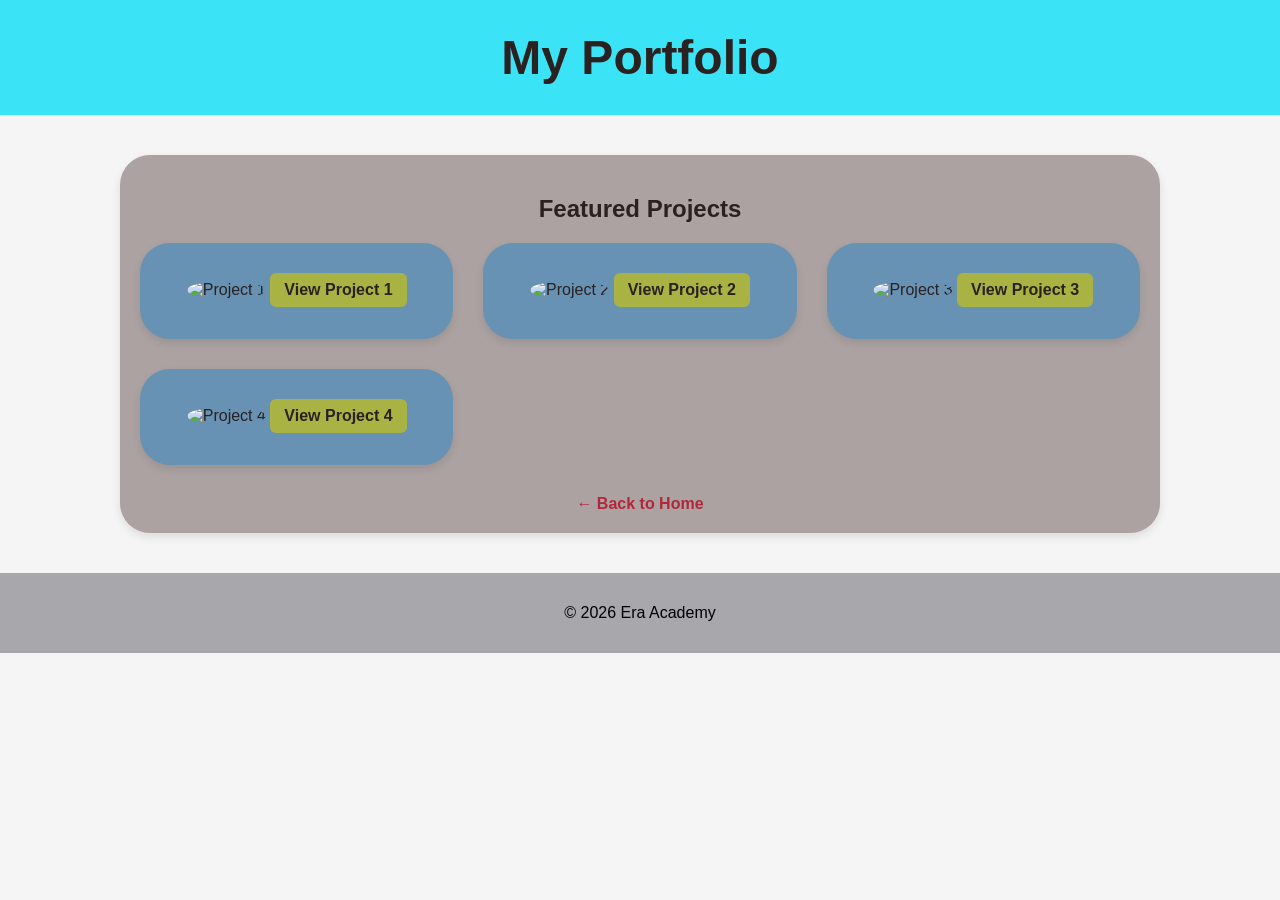
==== DAY4/portfolio.html @ 6ae737ef "day 3" ====
<!-- 
  HTML5 Document Type Declaration.
  Tells the browser to use modern HTML5 standards for rendering.
-->
<!DOCTYPE html>
<html lang="en">
<head>
  <!-- 
    Character encoding set to UTF-8.
    Ensures all text and symbols display correctly across devices.
  -->
  <meta charset="UTF-8" />

  <!-- 
    Page title shown in the browser tab.
    Descriptive titles help with SEO and user orientation.
  -->
  <title>Portfolio - chad's Projects</title>

  <!-- 
    Viewport meta tag.
    Makes the website responsive on mobile, tablet, and desktop devices.
  -->
  <meta name="viewport" content="width=device-width, initial-scale=1.0" />

  <!-- Internal CSS styles -->
  <style>
    /* 
      Body styles:
      - Light gray background
      - Clean Arial font
      - Removes default browser margin
    */
    body {
      background-color: #f5f5f5;
      font-family: Arial, sans-serif;
      margin: 0;
    }

    /* 
      Header styling:
      - Blue background matching the theme
      - White text for high contrast
      - Centered content with generous padding
    */
    header {
      background-color: #3be3f6;
      padding: 30px;
      text-align:center;
      color: #2a2121;
    }

    /* 
      Main heading (h1):
      - Removes default margin
      - Large, bold font size for visual impact
    */
    h1 {
      margin: 0;
      font-size: 48px;
    }

    /* 
      Main content container:
      - Max width of 1000px for comfortable reading
      - Centered on the page
      - White background with subtle shadow (card effect)
      - Rounded corners for modern appearance
    */
    main {
      max-width: 1000px;
      margin: 40px auto;
      padding: 20px;
      color: #2a2121;
      background: #aca2a2;
      border-radius: 30px;
      box-shadow: 0px 4px 10px rgba(0,0,0,0.1);
      text-align: center;
    }

    /* 
      Portfolio Grid using CSS Grid:
      - display: grid turns the container into a grid layout
      - repeat(auto-fit, minmax(250px, 1fr)) creates a responsive grid:
        * auto-fit = automatically adjusts number of columns
        * minmax(250px, 1fr) = each column is at least 250px wide, 
          but can grow to fill available space
      - gap: 20px adds consistent spacing between cards
    */
    .portfolio-grid {
      display: grid;
      grid-template-columns: repeat(auto-fit, minmax(250px, 1fr));
      gap: 30px;
    }

    /* 
      Individual project card styling:
      - Light blue background
      - Padding and rounded corners
      - Subtle shadow
      - transition enables smooth hover animation
    */
    .project {
      background: #6792b3;
      padding: 30px;
      border-radius: 30px;
      box-shadow: 0px 4px 8px rgba(0,0,0,0.1);
      transition: transform 0.2s;
    }

    /* 
      Hover effect on project cards:
      - translateY(-5px) makes the card lift up slightly when hovered
      - Creates an interactive, modern feel
    */
    .project:hover {
      transform: translateY(-10px);
    }

    /* 
      Project image styling:
      - width: 100% makes image fill the card width
      - height: 180px sets a consistent height
      - object-fit: cover prevents image distortion while filling the space
      - border-radius adds rounded corners
      - margin-bottom creates space before the button
    */
    .project img {
      width: 100%;
      height: 200px;
      object-fit: cover;
      border-radius: 50%;
      margin-bottom: 10px;
    }

    /* 
      "View Project" button styling:
      - display: inline-block allows padding and margin
      - Blue background matching the theme
      - White text with bold weight
      - transition for smooth color change on hover
    */
    .project a {
      display: inline-block;
      background: #a8b344;
      color: #2a2121;
      padding: 8px 14px;
      border-radius: 6px;
      text-decoration: none;
      font-weight: bold;
      transition: background 0.2s;
    }

    /* 
      Button hover effect:
      - Darker blue on hover for visual feedback
    */
    .project a:hover {
      background: #2563eb;
    }

    /* 
      Back to Home link:
      - display: block puts it on its own line
      - Centered and bold for visibility
      - Blue color matching the site theme
    */
    .back-link {
      display: block;
      margin-top: 30px;
      text-align: center;
      font-weight: bold;
      color: #b32739;
      text-decoration: none;
    }

    /* 
      Footer styling:
      - Light gray background
      - Centered text
      - Padding for spacing
    */
    footer {
      background-color: #a7a7ac;
      text-align: center;
      padding: 15px;
      margin-top: 40px;
    }
  </style>
</head>
<body>
  <!-- Page header with main title -->
  <header>
    <h1>My Portfolio</h1>
  </header>

  <!-- Main content area -->
  <main>
    <h2>Featured Projects</h2>

    <!-- 
      Portfolio grid container.
      Uses CSS Grid (defined above) to create a responsive layout 
      that automatically adjusts the number of columns based on screen size.
    -->
    <div class="portfolio-grid">
      
      <!-- Project Card 1 -->
      <div class="project">
        <!-- 
          Project image using picsum.photos (placeholder service).
          Always include descriptive alt text for accessibility.
        -->
        <img src="https://picsum.photos/id/1018/600/300" alt="Project 1">
        
        <!-- 
          Link to view the project.
          target="_blank" opens the link in a new tab.
          In real projects, consider adding rel="noopener" for security.
        -->
        <a href="https://example.com/project1" target="_blank">View Project 1</a>
      </div>

      <!-- Project Card 2 -->
      <div class="project">
        <img src="https://picsum.photos/id/180/600/300" alt="Project 2">
        <a href="https://example.com/project2" target="_blank">View Project 2</a>
      </div>

      <!-- Project Card 3 -->
      <div class="project">
        <img src="https://picsum.photos/id/251/600/300" alt="Project 3">
        <a href="https://example.com/project3" target="_blank">View Project 3</a>
      </div>

      <!-- Project Card 4 -->
      <div class="project">
        <img src="https://picsum.photos/id/1015/600/300" alt="Project 4">
        <a href="https://example.com/project4" target="_blank">View Project 4</a>
      </div>

    </div>

    <!-- Back to Home navigation link -->
    <a href="#" class="back-link">&larr; Back to Home</a>
  </main>

  <!-- Page footer with copyright -->
  <footer>
    <p>&copy; 2026 Era Academy</p>
  </footer>
</body>
</html>
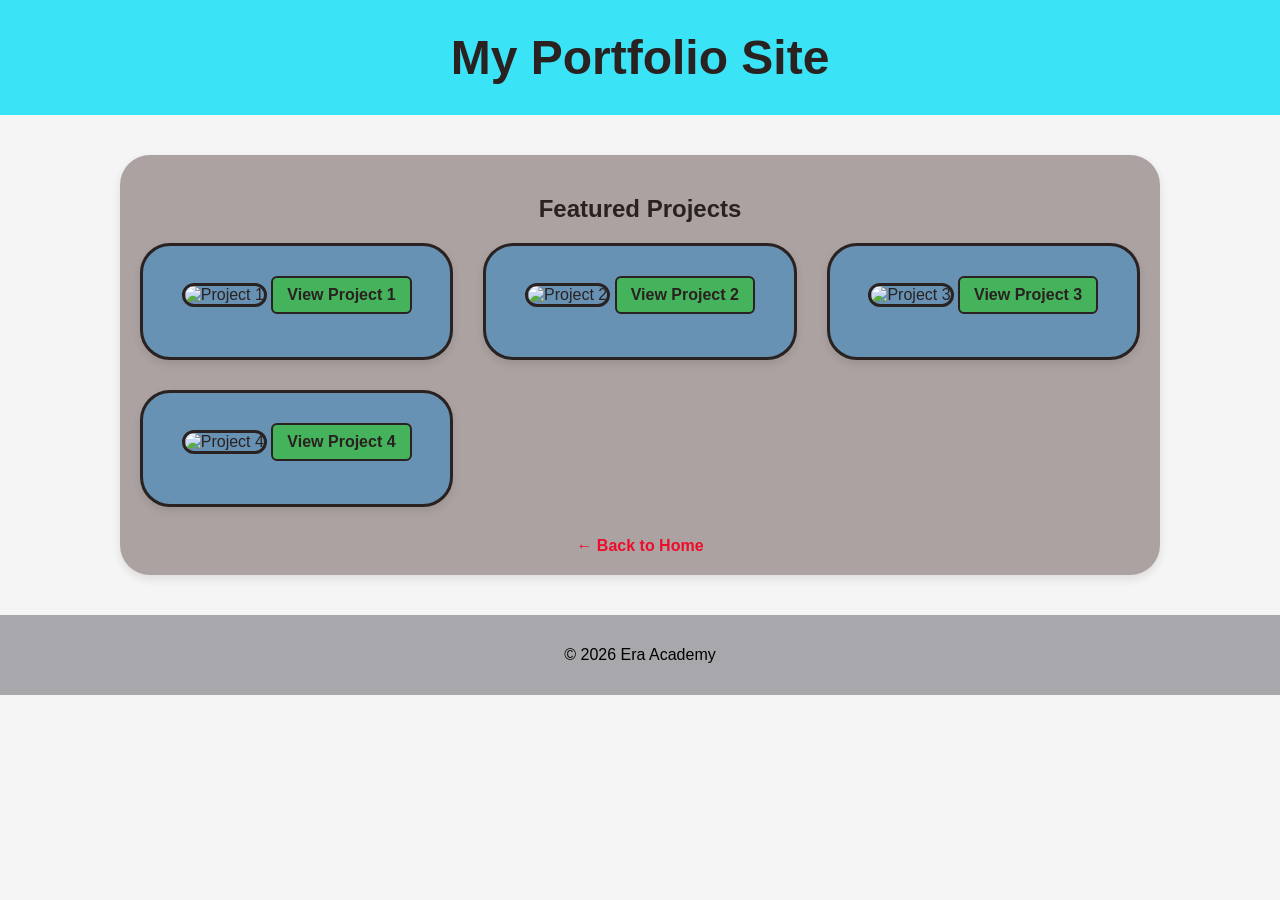
==== commit 82520b2b: "Day 5 Updates" ====
--- a/DAY4/portfolio.html
+++ b/DAY4/portfolio.html
@@ -91,6 +91,7 @@
       display: grid;
       grid-template-columns: repeat(auto-fit, minmax(250px, 1fr));
       gap: 30px;
+      justify-content: center;
     }
 
     /* 
@@ -105,7 +106,8 @@
       padding: 30px;
       border-radius: 30px;
       box-shadow: 0px 4px 8px rgba(0,0,0,0.1);
-      transition: transform 0.2s;
+      transition: transform 0.9s;
+      border: 3px solid #2a2121;  
     }
 
     /* 
@@ -115,6 +117,7 @@
     */
     .project:hover {
       transform: translateY(-10px);
+      transform: scale(1.05);
     }
 
     /* 
@@ -129,8 +132,9 @@
       width: 100%;
       height: 200px;
       object-fit: cover;
-      border-radius: 50%;
-      margin-bottom: 10px;
+      border-radius: 50px;
+      margin-bottom: 20px;
+      border: 3px solid #2a2121;
     }
 
     /* 
@@ -142,13 +146,14 @@
     */
     .project a {
       display: inline-block;
-      background: #a8b344;
+      background: #44b35c;
       color: #2a2121;
       padding: 8px 14px;
       border-radius: 6px;
       text-decoration: none;
       font-weight: bold;
-      transition: background 0.2s;
+      transition: background .2s;
+      border: 2px solid #2a2121;
     }
 
     /* 
@@ -170,7 +175,7 @@
       margin-top: 30px;
       text-align: center;
       font-weight: bold;
-      color: #b32739;
+      color: #ee0c2a;
       text-decoration: none;
     }
 
@@ -191,7 +196,7 @@
 <body>
   <!-- Page header with main title -->
   <header>
-    <h1>My Portfolio</h1>
+    <h1>My Portfolio Site</h1>
   </header>
 
   <!-- Main content area -->
